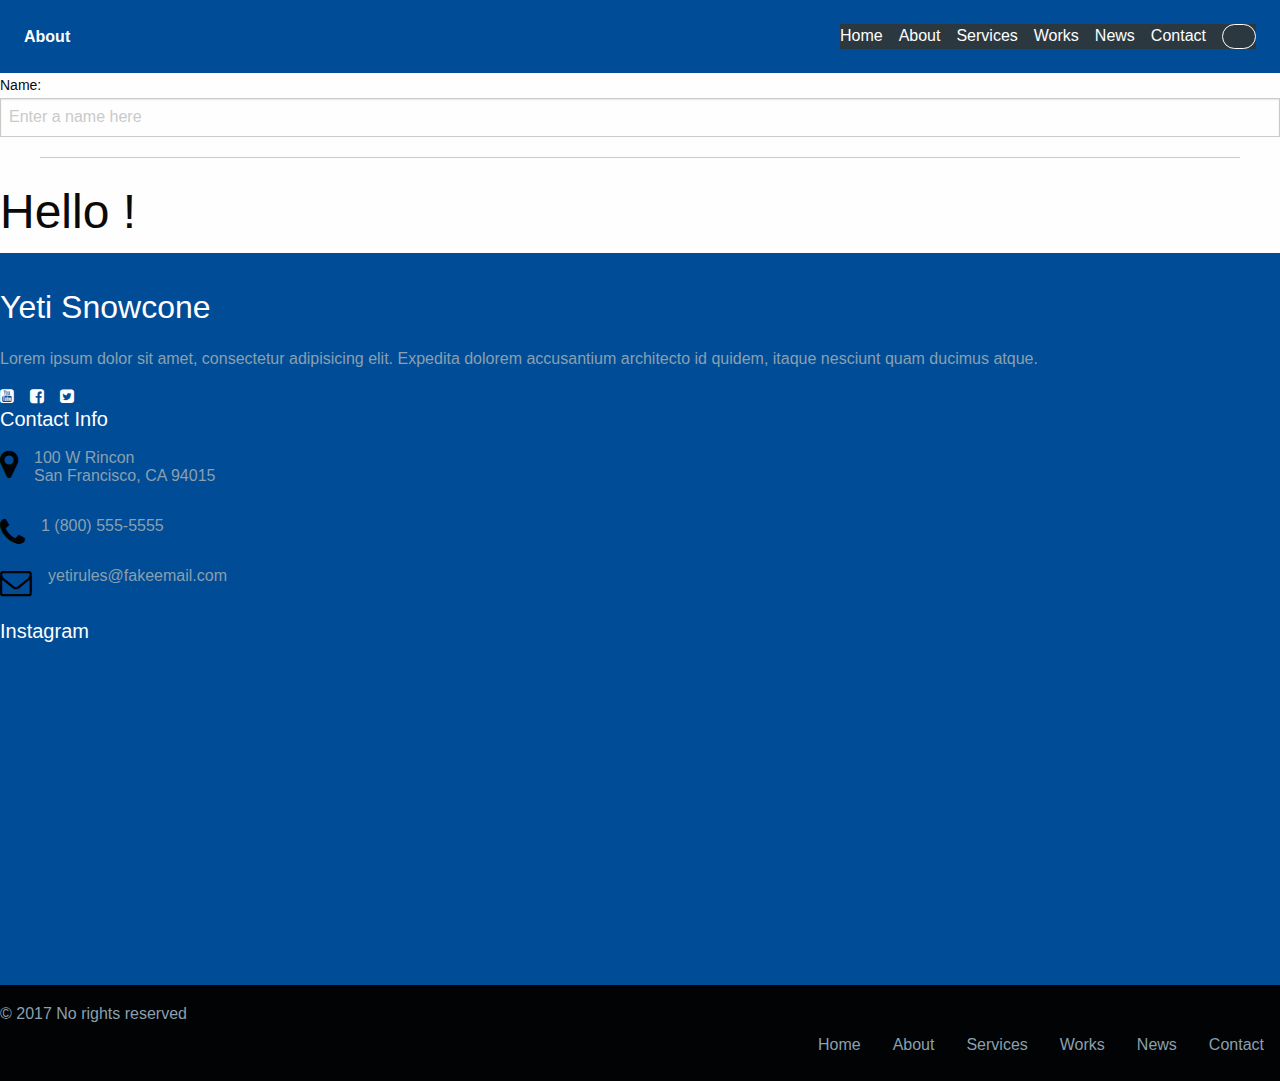
==== about/index.html @ eb195a03 "ET-710 MIDTERM 03152019 (MOHAMMAD HAQ)" ====
<!doctype html>
<html ng-app="customersApp" class="no-js" lang="en" dir="ltr">
  <head>
    <meta charset="utf-8">
    <meta http-equiv="x-ua-compatible" content="ie=edge">
    <meta name="viewport" content="width=device-width, initial-scale=1.0">
    <title>About</title>

    <!-- begin Anuglarjs -->

        <script src="../js/vendor/angular-1.7.7/angular.min.js"></script>
        <script src="../js/vendor/angular-1.7.7/angular-animate.min.js"></script>
        <script src="../js/vendor/angular-1.7.7/angular-route.min.js"></script>

    <!-- end Anuglarjs -->

    <!-- begin datatables.net -->
        <link rel="stylesheet" type="text/css" href="https://cdn.datatables.net/v/zf/dt-1.10.18/datatables.min.css"/>
        <script type="text/javascript" src="https://cdn.datatables.net/v/zf/dt-1.10.18/datatables.min.js"></script>
    <!-- end datatables.net -->

    <!-- begin font awesome
        <link rel="stylesheet" href="https://use.fontawesome.com/releases/v5.7.2/css/all.css" integrity="sha384-fnmOCqbTlWIlj8LyTjo7mOUStjsKC4pOpQbqyi7RrhN7udi9RwhKkMHpvLbHG9Sr" crossorigin="anonymous">
    -->

    <!-- The font Awesome code below is several revisions back.
          https://stackoverflow.com/questions/14698589/fontawesome-not-available-as-a-font-family
          I discovered that it would work from an article on stack overflow.  all code should at some point be updated to relfect the last calling syntax for font awesome
        -->
        <link href='http://cdnjs.cloudflare.com/ajax/libs/font-awesome/4.0.3/css/font-awesome.min.css' rel='stylesheet' type='text/css'>
    <!-- end font awesome -->


    <link rel="stylesheet" href="../css/foundation.css">
    <link rel="stylesheet" href="../css/app.css">

    <link rel="stylesheet" href="../css/nav.css">
    <link rel="stylesheet" href="css/subnav.css">
    <link rel="stylesheet" href="css/header.css">
    <link rel="stylesheet" href="css/content.css">
    <link rel="stylesheet" href="../css/footer.css">


  </head>
  <body>

  <!-- begin nav -->
  <div data-sticky-container>
    <div class="sticky" data-sticky data-margin-top="0">
      <nav class="top-bar topbar-responsive">
        <div class="top-bar-title">
          <span data-responsive-toggle="topbar-responsive" data-hide-for="medium">
            <button class="menu-icon" type="button" data-toggle></button>
          </span>
          <a class="topbar-responsive-logo" href="#"><strong>About</strong></a>
        </div>
        <div id="topbar-responsive" class="topbar-responsive-links">
          <div class="top-bar-right">
            <ul class="menu simple vertical medium-horizontal">
              <li><a href="../index.html">Home</a></li>
              <li><a href="#">About</a></li>
              <li><a href="../services/index.html">Services</a></li>
              <li><a href="../index.html#!works">Works</a></li>
              <li><a href="../index.html#!news">News</a></li>
              <li><a href="../index.html#!contact">Contact</a></li>
              <li>

                <button type="button" class="button hollow topbar-responsive-button">

                </button>
              </li>
            </ul>
          </div>
        </div>
      </nav>
    </div>
  </div>

  <!-- end nav -->

  <!-- begin subnav -->

  <!-- end subnav -->

  <!-- begin header -->

  <!-- end header -->

  <!-- begin content -->

  <!-- end content -->

  <!-- begin angularjs -->
  <div>
       <label>Name:</label>
       <input type="text" ng-model="yourName" placeholder="Enter a name here">
       <hr>
       <h1>Hello {{yourName}}!</h1>
 </div>
  <!-- end angularjs -->

  <!-- begin footer -->
  <footer class="marketing-site-footer">
    <div class="row medium-unstack">
      <div class="medium-4 columns">
        <h4 class="marketing-site-footer-name">Yeti Snowcone</h4>
        <p>Lorem ipsum dolor sit amet, consectetur adipisicing elit. Expedita dolorem accusantium architecto id quidem, itaque nesciunt quam ducimus atque.</p>
        <ul class="menu marketing-site-footer-menu-social simple">
          <li><a href="#"><i class="fa fa-youtube-square" aria-hidden="true"></i></a></li>
           <li><a href="#"><i class="fa fa-facebook-square" aria-hidden="true"></i></a></li>
           <li><a href="#"><i class="fa fa-twitter-square" aria-hidden="true"></i></a></li>
        </ul>
      </div>
      <div class="medium-4 columns">
         <h4 class="marketing-site-footer-title">Contact Info</h4>
        <div class="marketing-site-footer-block">
          <i class="fa fa-map-marker" aria-hidden="true"></i>
          <p>100 W Rincon<br>San Francisco, CA 94015</p>
        </div>
        <div class="marketing-site-footer-block">
          <i class="fa fa-phone" aria-hidden="true"></i>
          <p>1 (800) 555-5555</p>
        </div>
        <div class="marketing-site-footer-block">
          <i class="fa fa-envelope-o" aria-hidden="true"></i>
          <p>yetirules@fakeemail.com</p>
        </div>
      </div>
      <div class="medium-4 columns">
        <h4 class="marketing-site-footer-title">Instagram</h4>
        <div class="row small-up-3">
          <div class="column column-block">
            <img src="https://placehold.it/75" alt="" />
          </div>
          <div class="column column-block">
            <img src="https://placehold.it/75" alt="" />
          </div>
          <div class="column column-block">
            <img src="https://placehold.it/75" alt="" />
          </div>
          <div class="column column-block">
            <img src="https://placehold.it/75" alt="" />
          </div>
          <div class="column column-block">
            <img src="https://placehold.it/75" alt="" />
          </div>
          <div class="column column-block">
            <img src="https://placehold.it/75" alt="" />
          </div>
        </div>
      </div>
    </div>
    <div class="marketing-site-footer-bottom">
      <div class="row large-unstack align-middle">
        <div class="column">
          <p>&copy; 2017 No rights reserved</p>
        </div>
        <div class="column">
          <ul class="menu marketing-site-footer-bottom-links">
            <li><a href="../index.html">Home</a></li>
            <li><a href="#">About</a></li>
            <li><a href="../services/index.html">Services</a></li>
            <li><a href="../index.html#!works">Works</a></li>
            <li><a href="../index.html#!news">News</a></li>
            <li><a href="../index.html#!contact">Contact</a></li>
            <li>
          </ul>
        </div>
      </div>
    </div>
  </footer>


  <!-- end footer -->


    <script src="../js/vendor/jquery.js"></script>
    <script src="../js/vendor/what-input.js"></script>
    <script src="../js/vendor/foundation.js"></script>
    <script src="../js/app.js"></script>

    <script src="../js/spa.js"></script>
  </body>
</html>
---- css/nav.css ----
.topbar-responsive {
  background: #004C97;
  padding: 1rem 1.5rem;
}

.topbar-responsive .topbar-responsive-logo {
  color: #fefefe;
  vertical-align: middle;
}

.topbar-responsive .menu {
  background: #2c3840;
}

.topbar-responsive .menu li:last-of-type {
  margin-right: 0;
}

.topbar-responsive .menu a {
  color: #fefefe;
  transition: color 0.15s ease-in;
}

.topbar-responsive .menu a:hover {
  color: #c6d1d8;
}

@media screen and (max-width: 39.9375em) {
  .topbar-responsive .menu a {
    padding: 0.875rem 0;
  }
}

.topbar-responsive .menu .topbar-responsive-button {
  color: #fefefe;
  border-color: #fefefe;
  border-radius: 5000px;
  transition: color 0.15s ease-in, border-color 0.15s ease-in;
}

.topbar-responsive .menu .topbar-responsive-button:hover {
  color: #c6d1d8;
  border-color: #c6d1d8;
}

@media screen and (max-width: 39.9375em) {
  .topbar-responsive .menu .topbar-responsive-button {
    width: 100%;
    margin: 0.875rem 0;
  }
}

@media screen and (max-width: 39.9375em) {
  .topbar-responsive {
    padding: 0.75rem;
  }
  .topbar-responsive .top-bar-title {
    position: relative;
    width: 100%;
  }
  .topbar-responsive .top-bar-title span {
    position: absolute;
    right: 0;
    border: 1px solid #fefefe;
    border-radius: 5px;
    padding: 0.25rem 0.45rem;
    top: 50%;
    -webkit-transform: translateY(-50%);
        -ms-transform: translateY(-50%);
            transform: translateY(-50%);
  }
  .topbar-responsive .top-bar-title span .menu-icon {
    margin-bottom: 4px;
  }
}

@-webkit-keyframes fadeIn {
  from {
    opacity: 0;
  }
  to {
    opacity: 1;
  }
}

@keyframes fadeIn {
  from {
    opacity: 0;
  }
  to {
    opacity: 1;
  }
}

@-webkit-keyframes slideDown {
  0% {
    -webkit-transform: translateY(-100%);
            transform: translateY(-100%);
  }
  100% {
    -webkit-transform: translateY(0%);
            transform: translateY(0%);
  }
}

@keyframes slideDown {
  0% {
    -webkit-transform: translateY(-100%);
            transform: translateY(-100%);
  }
  100% {
    -webkit-transform: translateY(0%);
            transform: translateY(0%);
  }
}

@media screen and (max-width: 39.9375em) {
  .topbar-responsive-links {
    -webkit-animation-fill-mode: both;
            animation-fill-mode: both;
    -webkit-animation-duration: 0.5s;
            animation-duration: 0.5s;
    width: 100%;
    -webkit-animation: fadeIn 1s ease-in;
            animation: fadeIn 1s ease-in;
  }
}
---- css/footer.css ----
.marketing-site-footer {
  background: #004C97;
  color: #8aa0ae;
  padding: 2rem 0 0;
}

.marketing-site-footer .marketing-site-footer-menu-social a {
  color: #fefefe;
}

.marketing-site-footer .column-block {
  margin-bottom: 30px;
}

.marketing-site-footer > .row {
  margin-bottom: 1rem;
}

@media screen and (max-width: 39.9375em) {
  .marketing-site-footer .columns {
    margin-bottom: 2rem;
  }
}

.marketing-site-footer-name {
  color: #fefefe;
  margin-bottom: 1rem;
  font-size: 2rem;
}

.marketing-site-footer-title {
  color: #fefefe;
  margin-bottom: 1rem;
  font-size: 1.25rem;
}

.marketing-site-footer-block {
  display: -webkit-flex;
  display: -ms-flexbox;
  display: flex;
  margin-bottom: 1rem;
}

.marketing-site-footer-block .fa {
  font-size: 2rem;
  color: #020304;
}

.marketing-site-footer-block p {
  margin-left: 1rem;
  line-height: 1.125rem;
}

.marketing-site-footer-bottom {
  background: #020304;
  padding: 1rem 0;
}

.marketing-site-footer-bottom p,
.marketing-site-footer-bottom .menu {
  margin-bottom: 0;
}

.marketing-site-footer-bottom .marketing-site-footer-bottom-links {
  -webkit-justify-content: flex-end;
      -ms-flex-pack: end;
          justify-content: flex-end;
}

.marketing-site-footer-bottom .marketing-site-footer-bottom-links a {
  color: #8aa0ae;
}

@media screen and (max-width: 63.9375em) {
  .marketing-site-footer-bottom .marketing-site-footer-bottom-links {
    -webkit-justify-content: center;
        -ms-flex-pack: center;
            justify-content: center;
  }
}

@media screen and (max-width: 63.9375em) {
  .marketing-site-footer-bottom {
    text-align: center;
  }
}
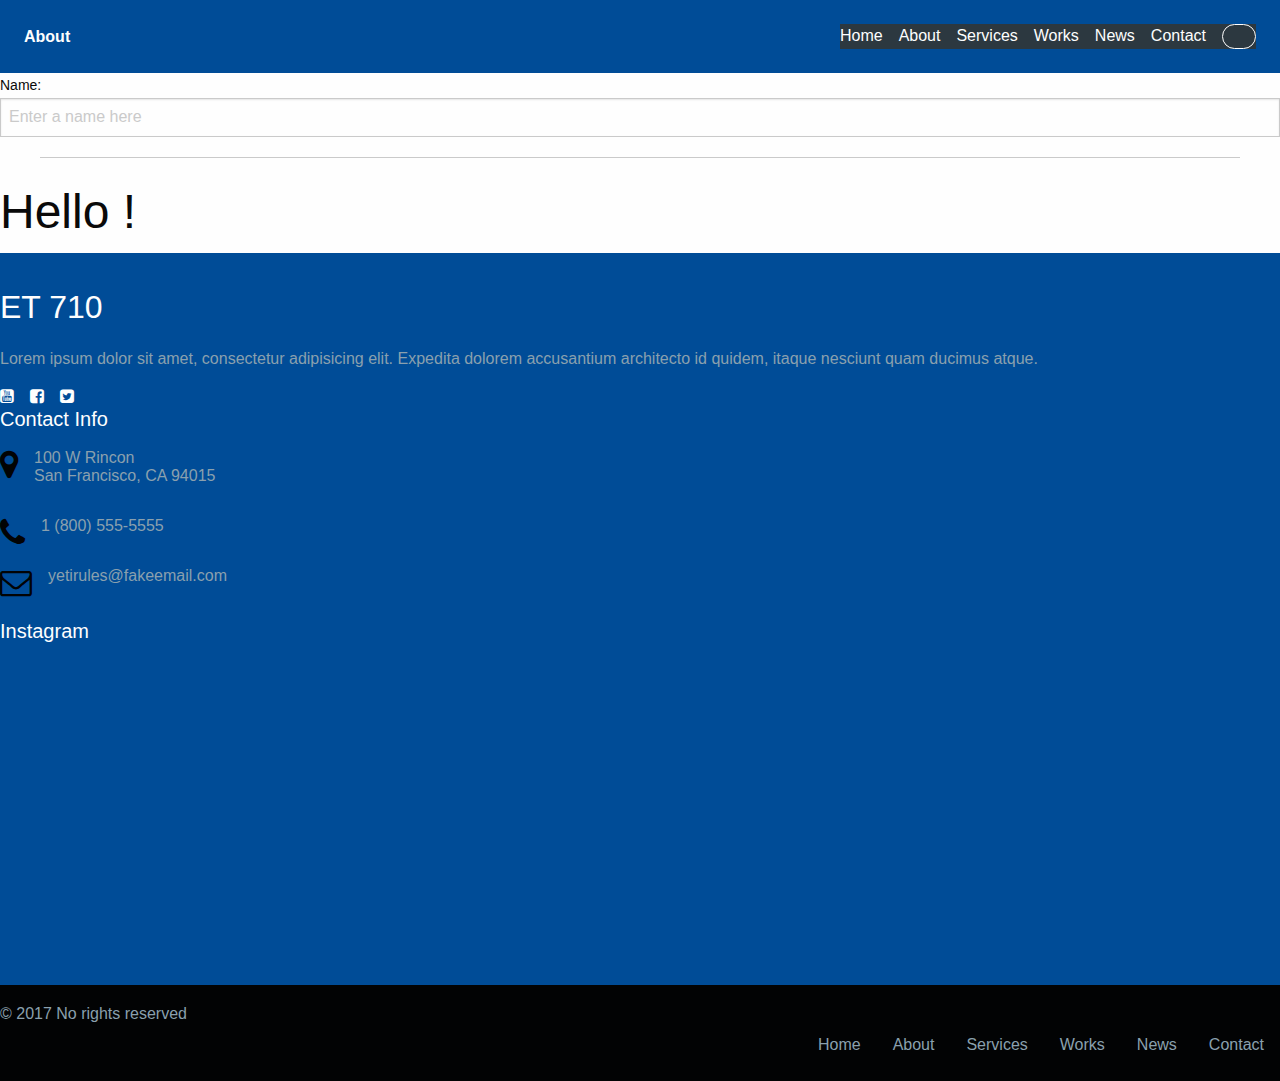
==== commit ed86abd8: "ET 710 MIDTERM 03152019 (MOHAMMAD HAQ)" ====
--- a/about/index.html
+++ b/about/index.html
@@ -103,7 +103,7 @@
   <footer class="marketing-site-footer">
     <div class="row medium-unstack">
       <div class="medium-4 columns">
-        <h4 class="marketing-site-footer-name">Yeti Snowcone</h4>
+        <h4 class="marketing-site-footer-name">ET 710</h4>
         <p>Lorem ipsum dolor sit amet, consectetur adipisicing elit. Expedita dolorem accusantium architecto id quidem, itaque nesciunt quam ducimus atque.</p>
         <ul class="menu marketing-site-footer-menu-social simple">
           <li><a href="#"><i class="fa fa-youtube-square" aria-hidden="true"></i></a></li>
